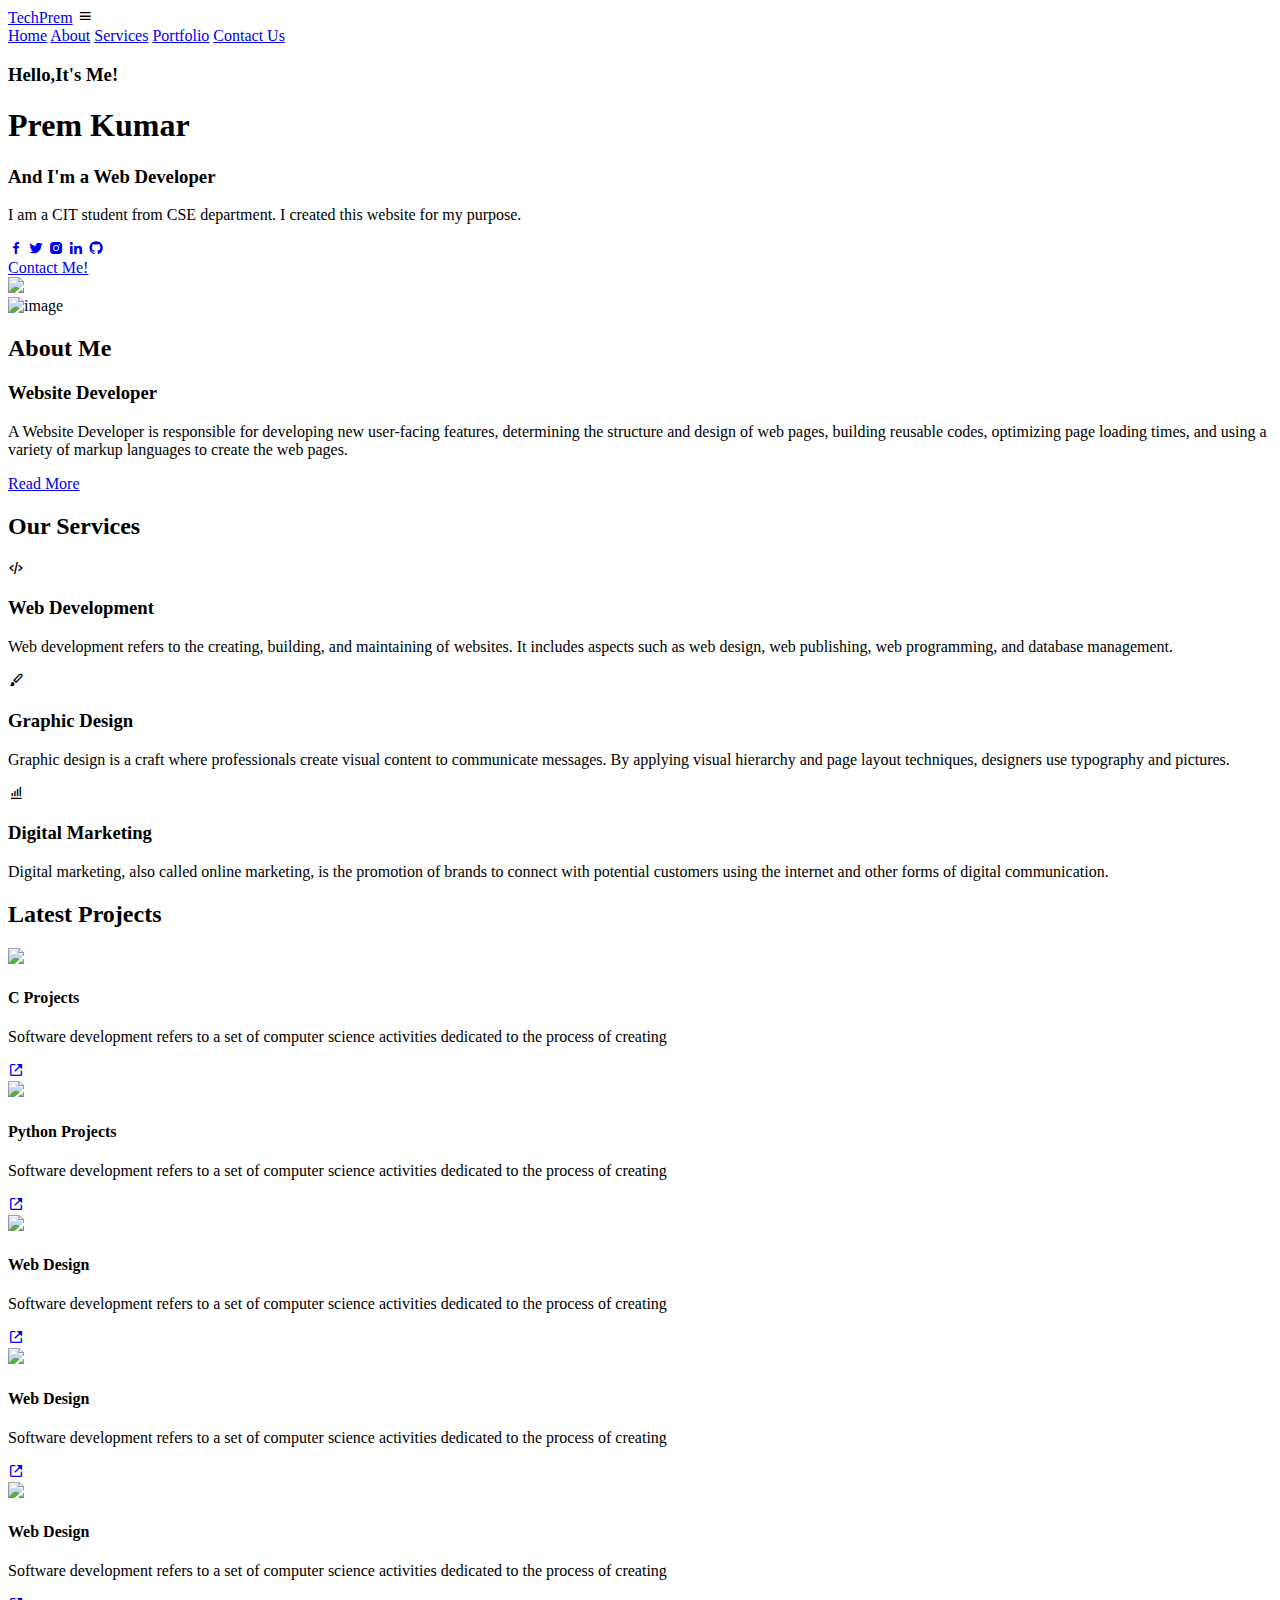
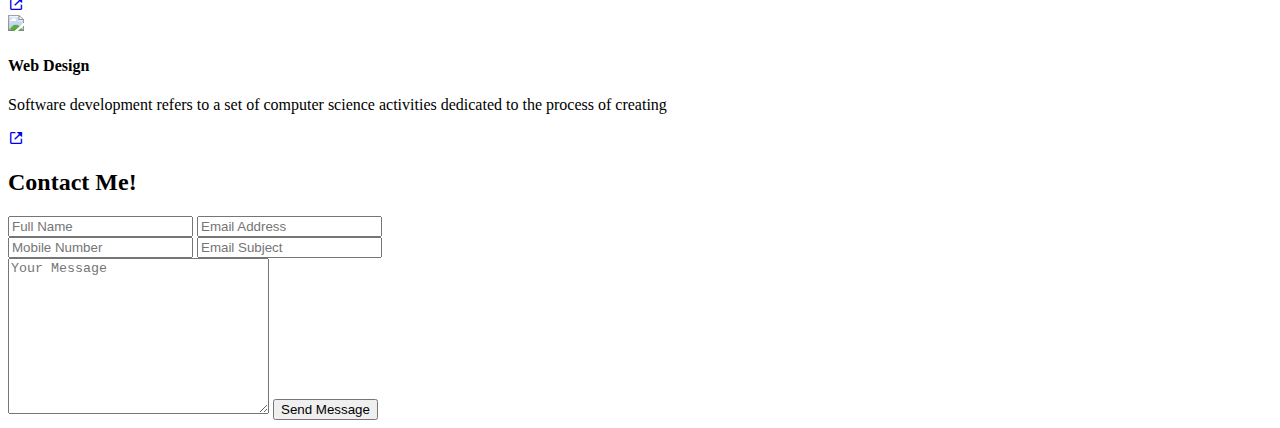
==== portfolio/portfolio.html @ 18315b35 "Create portfolio.html" ====
<!DOCTYPE html>
<html lang="en">
<head>
    <meta charset="UTF-8">
    <meta http-equiv="X-UA-Compatible" content="IE=edge">
    <meta name="viewport" content="width=device-width, intital-scale=1.0">
    <title>Reponsive Portfolio Website Design</title>

    <!--Box-icons-->
    <link href='https://unpkg.com/boxicons@2.1.4/css/boxicons.min.css' rel='stylesheet'>

    <!--Stylesheet Linking-->
    <link rel="stylesheet" href="css/style.css">
</head>
<body>
    <!--Header design-->
    <header class="header">
        <a href="#" class="logo">TechPrem</a>

        <i class='bx bx-menu' id="menu-icon"></i>
        <nav class="navbar">
            <a href="#home" class="active">Home</a>
            <a href="#about">About</a>
            <a href="#services">Services</a>
            <a href="#portfolio">Portfolio</a>
            <a href="#contact">Contact Us</a>
        </nav>
    </header>

    <!--Home section Design-->
    <section class="home" id="home">
        <div class="home-content">
            <h3>Hello,It's Me!</h3>
            <h1>Prem Kumar</h1>
            <h3>And I'm a <span>Web Developer</span></h3>
            <p>I am a CIT student from CSE department. I created this
                website for my purpose.</p>
            <div class="social-media">
                <a href="https://www.facebook.com/profile.php?id=100094694765161" target="_blank"><i class='bx bxl-facebook'></i></a>
                <a href="https://twitter.com/premjr07" target="_blank"><i class='bx bxl-twitter'></i></a>
                <a href="https://www.instagram.com/prem__jr_/" target="_blank"><i class='bx bxl-instagram-alt'></i></a>
                <a href="https://www.linkedin.com/in/prem-kumar-08a73b274/" target="_blank"><i class='bx bxl-linkedin'></i></a>
                <a href="https://github.com/Prem30-jr" target="_blank"><i class='bx bxl-github'></i></a>
            </div>
            <a href="#contact" class="btn">Contact Me!</a>
        </div>
        <div class="home-img">
            <img src="images/Prem2.jpg" >
        </div>
    </section>

    <!--About Section Design-->
    <section class="about" id="about">
        <div class="about-img">
            <img src="images/Prem1.jpg" alt="image" height="400px;" width="450px;">
        </div>
        <div class="about-content">
            <h2 class="heading">About <span>Me</span></h2>
            <h3>Website Developer</h3>
            <p>A Website Developer is responsible for developing new user-facing features, determining the structure
                 and design of web pages, building reusable codes, optimizing page loading times, and using a variety of 
                 markup languages to create the web pages.</p>
            <a href="#" class="btn">Read More</a>
        </div>
    </section>

    <!--Service section Design-->
    <section class="services" id="services">
        <h2 class="heading">Our <span>Services</span></h2>
        <div class="services-container">
            <div class="services-box">
                <i class="bx bx-code-alt"></i>
                <h3>Web Development</h3>
                <p>Web development refers to the creating, building, and maintaining of websites. 
                    It includes aspects such as web design, web publishing, web programming, 
                    and database management.</p>
                
            </div>
            <div class="services-box">
                <i class="bx bxs-paint"></i>
                <h3>Graphic Design</h3>
                <p>Graphic design is a craft where professionals create visual content to communicate messages. By applying visual 
                    hierarchy and page layout techniques, designers use typography and pictures.</p>
                
            </div>
            <div class="services-box">
                <i class="bx bx-bar-chart-alt"></i>
                <h3>Digital Marketing</h3>
                <p>Digital marketing, also called online marketing, is the promotion of brands to connect with potential 
                    customers using the internet and other forms of digital communication. 
                </p>
               
            </div>
        </div>
    </section>
    <!--Portfolio section-->
    <section class="portfolio" id="portfolio">
        <h2 class="heading">Latest <span>Projects</span></h2>
        <div class="portfolio-container">
            <div class="portfolio-box">
                <img src="images/portfolio1.jpeg">
                <div class="portfolio-layer">
                    <h4>C Projects</h4>
                    <p>Software development refers to a set of computer science activities 
                        dedicated to the process of creating
                        </p>
                    <a href="https://github.com/Prem30-jr/C-Projects" target="_blank"><i class='bx bx-link-external'></i></a>
                </div>
            </div>

            <div class="portfolio-box">
                <img src="images/Prem3.jpg">
                <div class="portfolio-layer">
                    <h4>Python Projects</h4>
                    <p>Software development refers to a set of computer science activities 
                        dedicated to the process of creating 
                        </p>
                    <a href="https://github.com/Prem30-jr/Python-Projects" target="_blank"><i class='bx bx-link-external'></i></a>
                </div>
            </div>

            <div class="portfolio-box">
                <img src="images/Prem4.jpeg">
                <div class="portfolio-layer">
                    <h4>Web Design</h4>
                    <p>Software development refers to a set of computer science activities 
                        dedicated to the process of creating
                        </p>
                    <a href="#"><i class='bx bx-link-external'></i></a>
                </div>
            </div>

            <div class="portfolio-box">
                <img src="images/Prem5.jpg">
                <div class="portfolio-layer">
                    <h4>Web Design</h4>
                    <p>Software development refers to a set of computer science activities 
                        dedicated to the process of creating 
                        </p>
                    <a href="#"><i class='bx bx-link-external'></i></a>
                </div>
            </div>

            <div class="portfolio-box">
                <img src="images/Prem6.jpg">
                <div class="portfolio-layer">
                    <h4>Web Design</h4>
                    <p>Software development refers to a set of computer science activities 
                        dedicated to the process of creating
                        </p>
                    <a href="#"><i class='bx bx-link-external'></i></a>
                </div>
            </div>

            <div class="portfolio-box">
                <img src="images/Prem7.jpg">
                <div class="portfolio-layer">
                    <h4>Web Design</h4>
                    <p>Software development refers to a set of computer science activities 
                        dedicated to the process of creating
                        </p>
                    <a href="#"><i class='bx bx-link-external'></i></a>
                </div>
            </div>
        </div>
    </section>
    <!--Contact for Section-->
    <section class="contact" id="contact">
        <h2 class="heading">Contact <span>Me!</span></h2>
        <form action="#">
            <div class="input-box">
                <input type="text" placeholder="Full Name">
                <input type="email" placeholder="Email Address">
                
            </div>
            <div class="input-box">
                <input type="number" placeholder="Mobile Number">
                <input type="text" placeholder="Email Subject">
                
            </div>
            <textarea name="" id="" cols="30" rows="10" placeholder="Your Message"></textarea>
            <input type="submit" value="Send Message" class="btn">
        </form>
    </section>
</body>
</html>
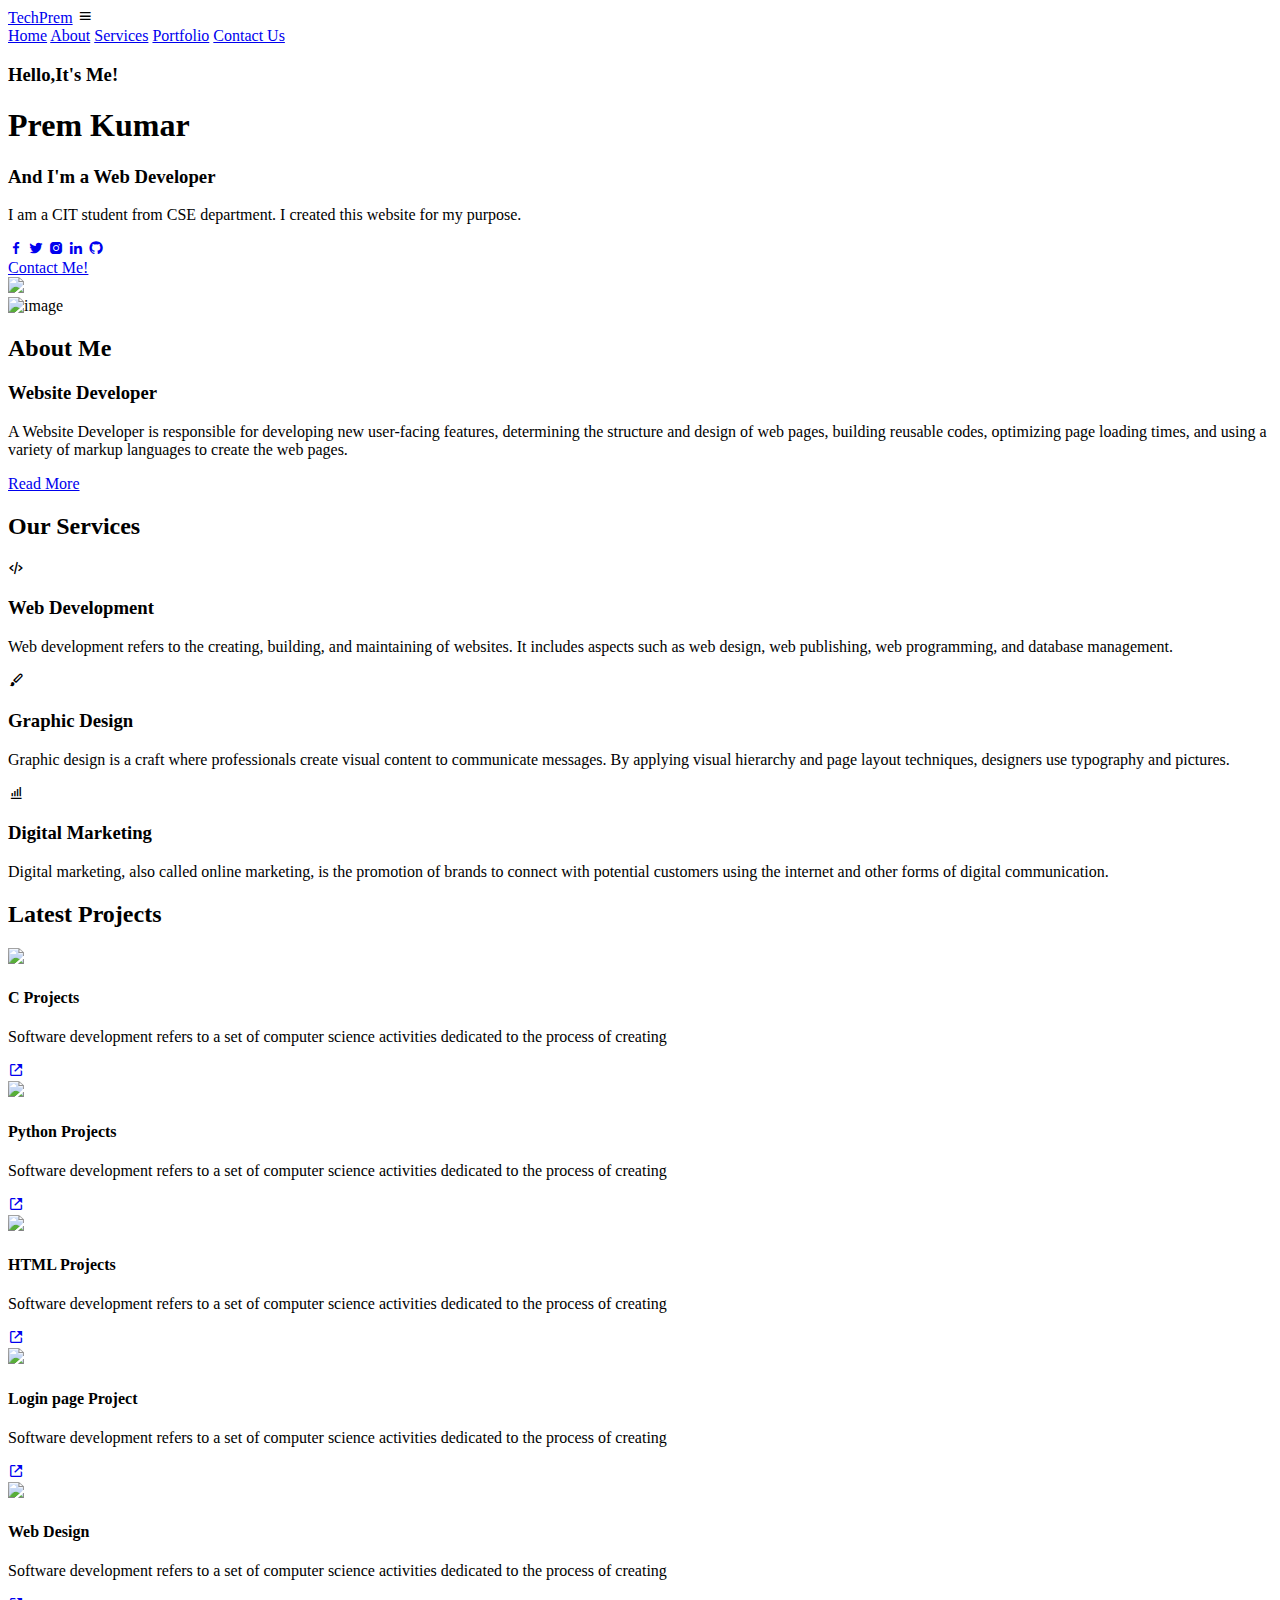
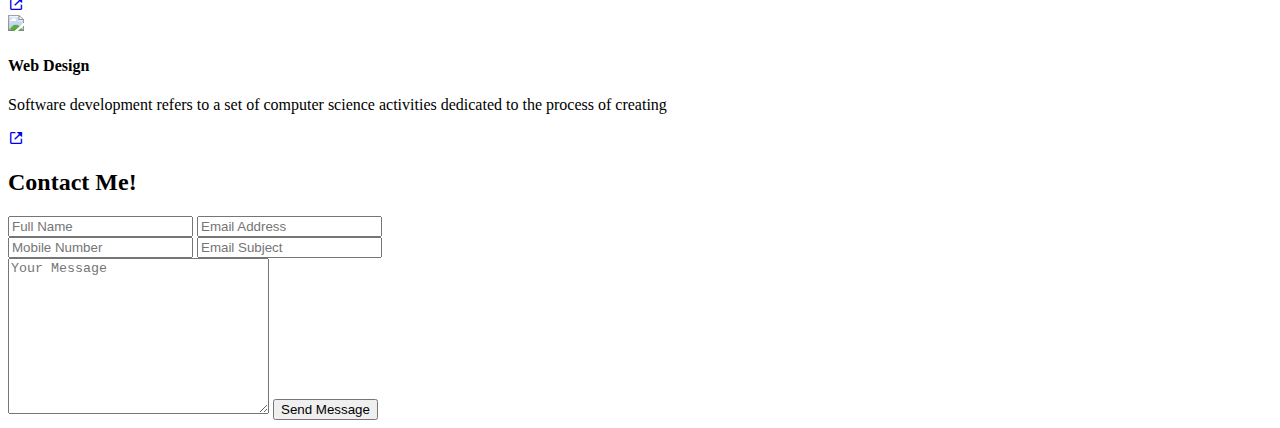
==== commit 53b83b9f: "Add files via upload" ====
--- a/portfolio/portfolio.html
+++ b/portfolio/portfolio.html
@@ -36,7 +36,7 @@
             <p>I am a CIT student from CSE department. I created this
                 website for my purpose.</p>
             <div class="social-media">
-                <a href="https://www.facebook.com/profile.php?id=100094694765161" target="_blank"><i class='bx bxl-facebook'></i></a>
+                <a href="https://www.facebook.com/profile.php?id=100095736662800" target="_blank"><i class='bx bxl-facebook'></i></a>
                 <a href="https://twitter.com/premjr07" target="_blank"><i class='bx bxl-twitter'></i></a>
                 <a href="https://www.instagram.com/prem__jr_/" target="_blank"><i class='bx bxl-instagram-alt'></i></a>
                 <a href="https://www.linkedin.com/in/prem-kumar-08a73b274/" target="_blank"><i class='bx bxl-linkedin'></i></a>
@@ -122,22 +122,22 @@
             <div class="portfolio-box">
                 <img src="images/Prem4.jpeg">
                 <div class="portfolio-layer">
-                    <h4>Web Design</h4>
+                    <h4>HTML Projects</h4>
                     <p>Software development refers to a set of computer science activities 
                         dedicated to the process of creating
                         </p>
-                    <a href="#"><i class='bx bx-link-external'></i></a>
+                    <a href="https://github.com/Prem30-jr/HTML-Projects" target="_blank"><i class='bx bx-link-external'></i></a>
                 </div>
             </div>
 
             <div class="portfolio-box">
                 <img src="images/Prem5.jpg">
                 <div class="portfolio-layer">
-                    <h4>Web Design</h4>
+                    <h4>Login page Project</h4>
                     <p>Software development refers to a set of computer science activities 
                         dedicated to the process of creating 
                         </p>
-                    <a href="#"><i class='bx bx-link-external'></i></a>
+                    <a href="https://github.com/Prem30-jr/HTML-Projects/tree/main/Login%20" target="_blank"><i class='bx bx-link-external'></i></a>
                 </div>
             </div>
 
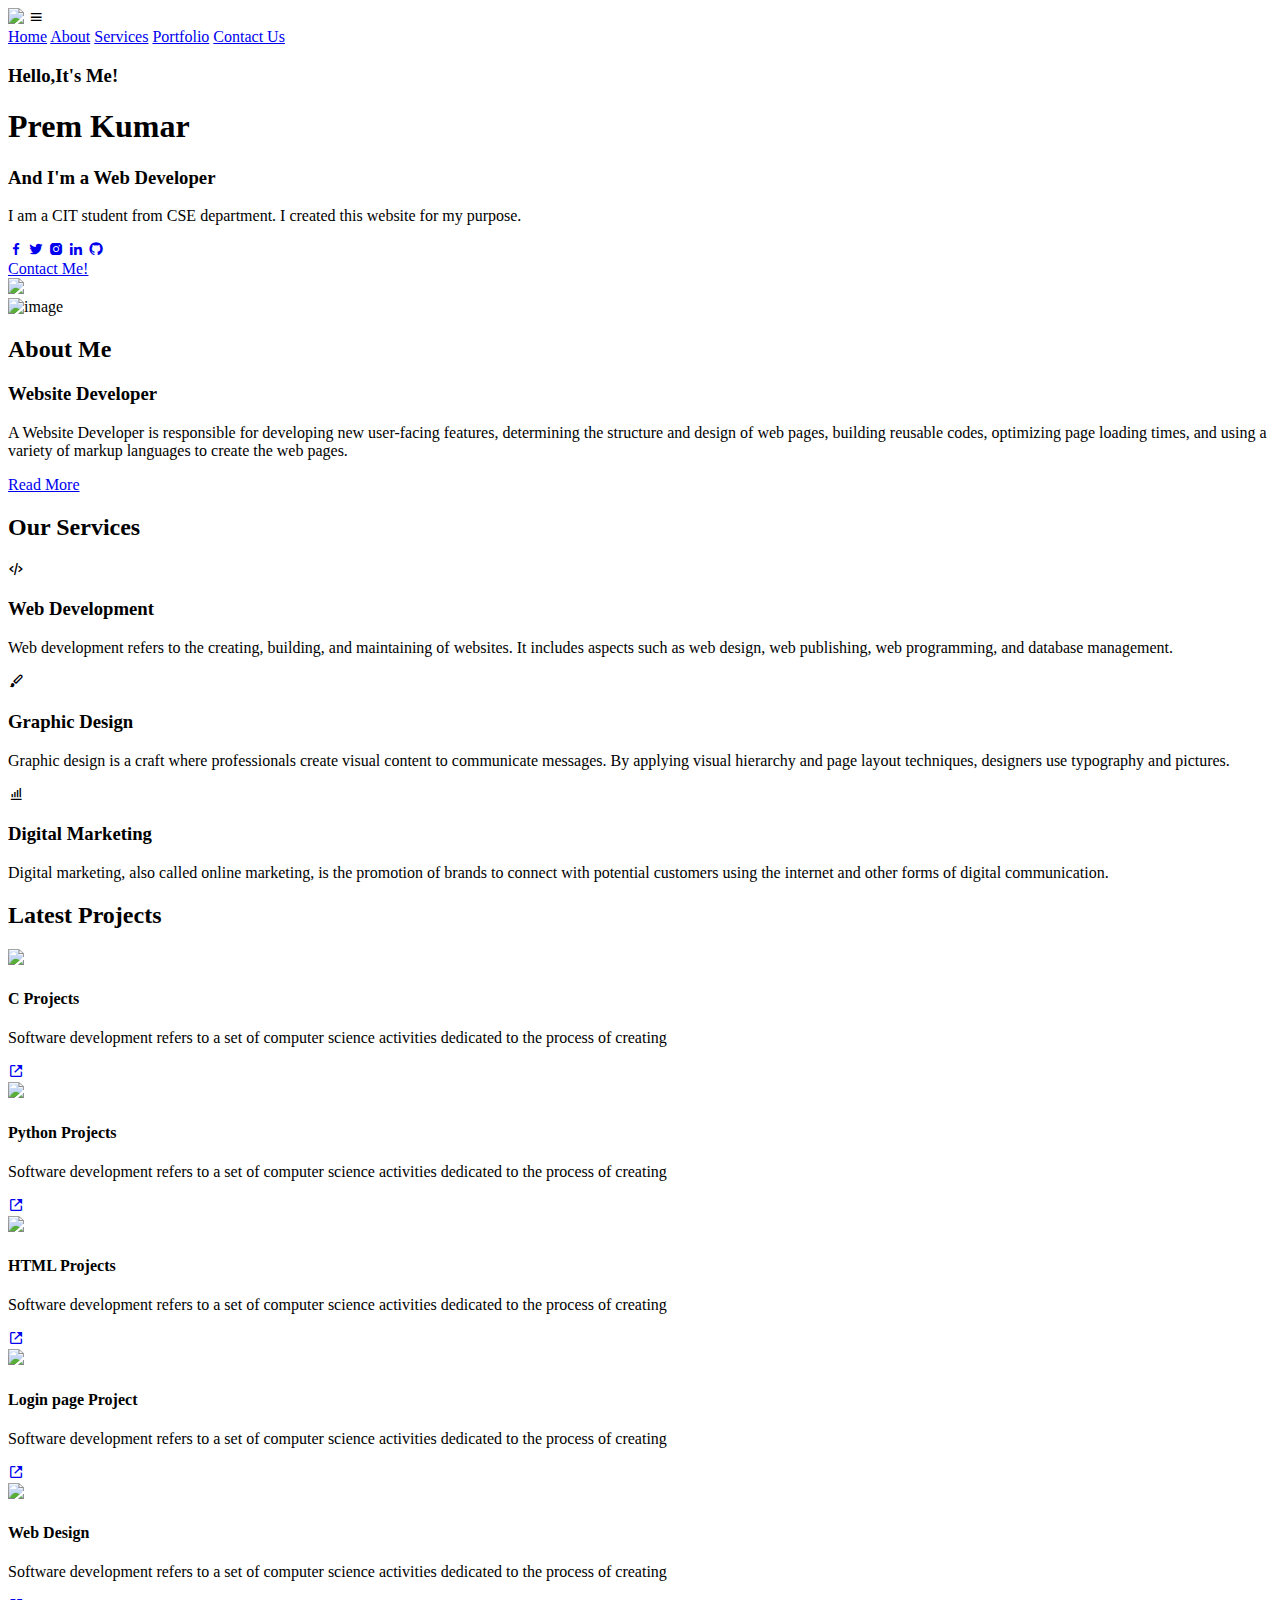
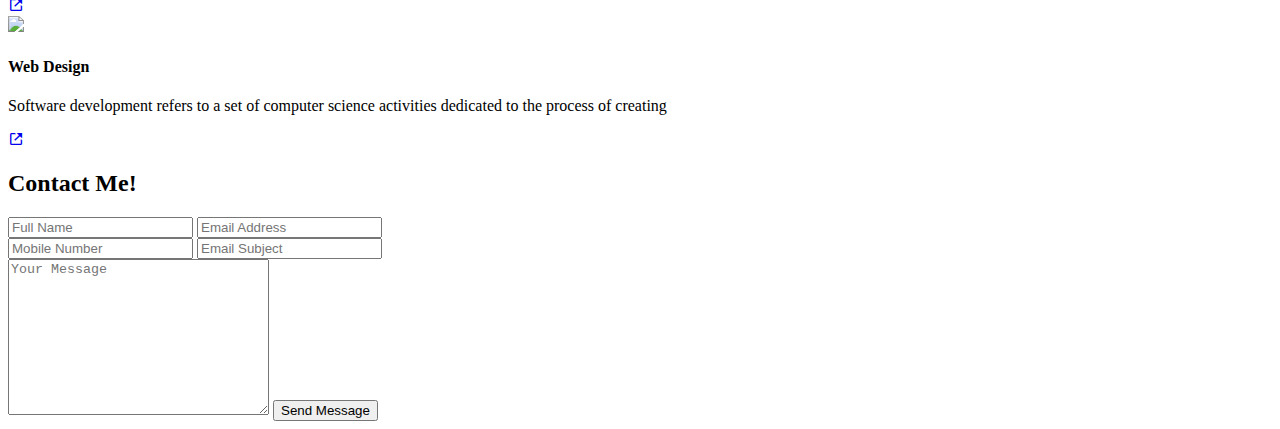
==== commit 5d036632: "Add files via upload" ====
--- a/portfolio/portfolio.html
+++ b/portfolio/portfolio.html
@@ -15,7 +15,8 @@
 <body>
     <!--Header design-->
     <header class="header">
-        <a href="#" class="logo">TechPrem</a>
+        <a href="#" class="logo"><img src="images/logo.png" width="150px"></a>
+        
 
         <i class='bx bx-menu' id="menu-icon"></i>
         <nav class="navbar">
@@ -52,7 +53,7 @@
     <!--About Section Design-->
     <section class="about" id="about">
         <div class="about-img">
-            <img src="images/Prem1.jpg" alt="image" height="400px;" width="450px;">
+            <img src="images/prem photo.jpg" alt="image" height="400px;" width="450px;">
         </div>
         <div class="about-content">
             <h2 class="heading">About <span>Me</span></h2>
